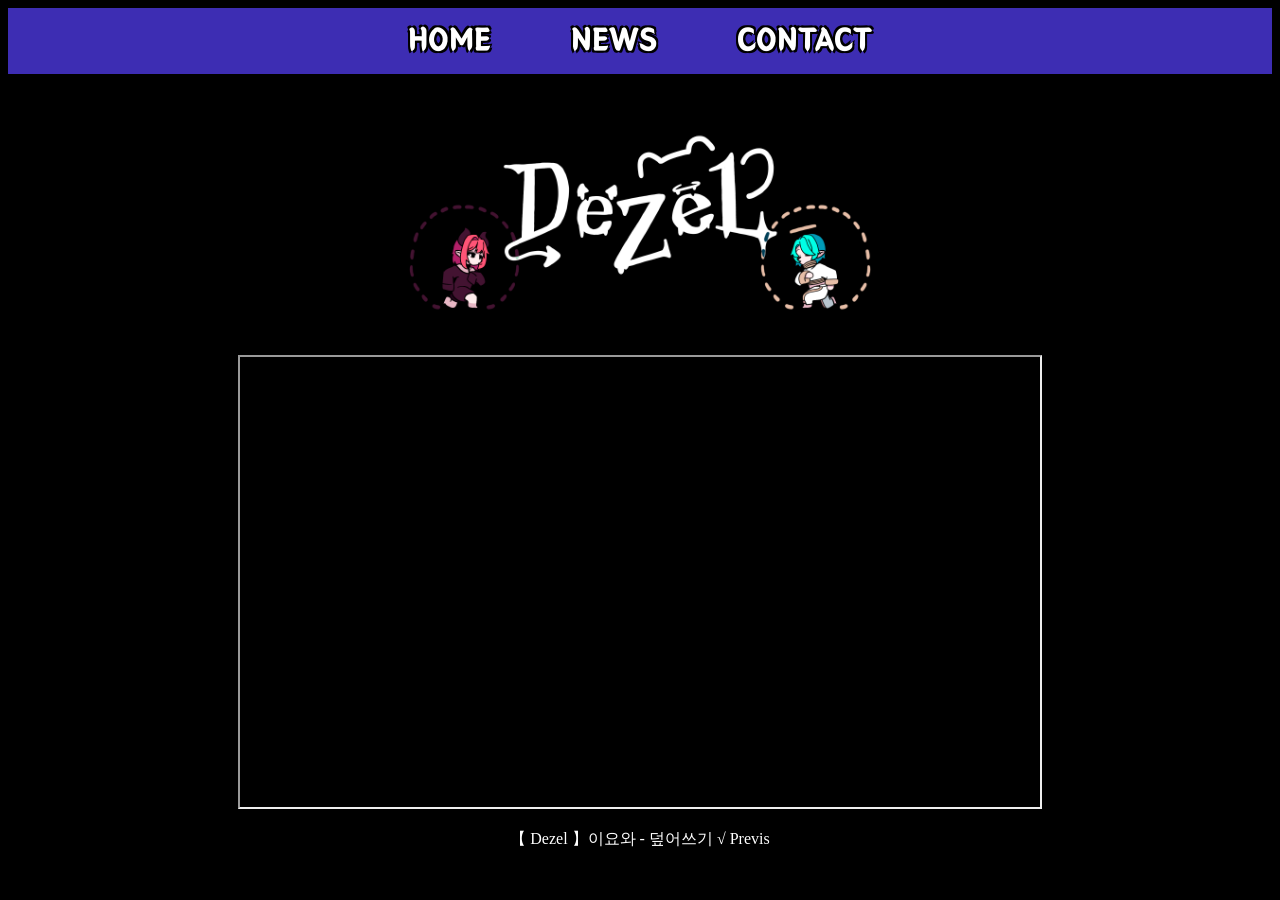
==== index.html @ 3fe67f1a "파일 재업" ====
<!DOCTYPE html>

<html lang="ko">

<head>
    <meta charset="UTF-8">
    <title>Dezel</title>
    <link rel="icon" href="images/12_Dezel-로고.png">
    <link rel="stylesheet" href="style.css">
</head>

<nav>
    <a href="index.html">HOME</a>
    <a href="news.html">NEWS</a>
    <a href="contact.html">CONTACT</a>
</nav>

<body>
    <img src="images/12_Dezel-로고_full.png" alt="Dezel logo">
</body>

<iframe
    width="800"
    height="450"
    src="https://www.youtube.com/embed/sHPjgaGrqE8?si=zjWC6r20Mu3MttjT"
    title="【 Dezel 】이요와 - 덮어쓰기 √ Previs"
    allow="accelerometer; autoplay; clipboard-write; encrypted-media; gyroscope; picture-in-picture; web-share"
    allowfullscreen>
</iframe>

<p>【 Dezel 】이요와 - 덮어쓰기 √ Previs</p>

</html>
---- style.css ----
@font-face {
    font-family: "BMEULJIRO.otf";
    src: url("fonts/BMEULJIRO.otf") format("opentype");
}

nav {
    background-color: #3d2db3;
    display: flex;
    justify-content: center;
    gap: 80px;
    padding: 15px;
}

nav a {
    font-family: "BMEULJIRO.otf", sans-serif;
    color: white;
    text-decoration: none;
    font-size: 32px;

    text-shadow:
        2px 2px 0 black,
        -2px 2px 0 black,
        2px -2px 0 black,
        -2px -2px 0 black;

}

img {
    display: block;
    width: 500px;
    margin: 0 auto;
}

body {
    text-align: center;
    background-color: black;
    color: white;
}
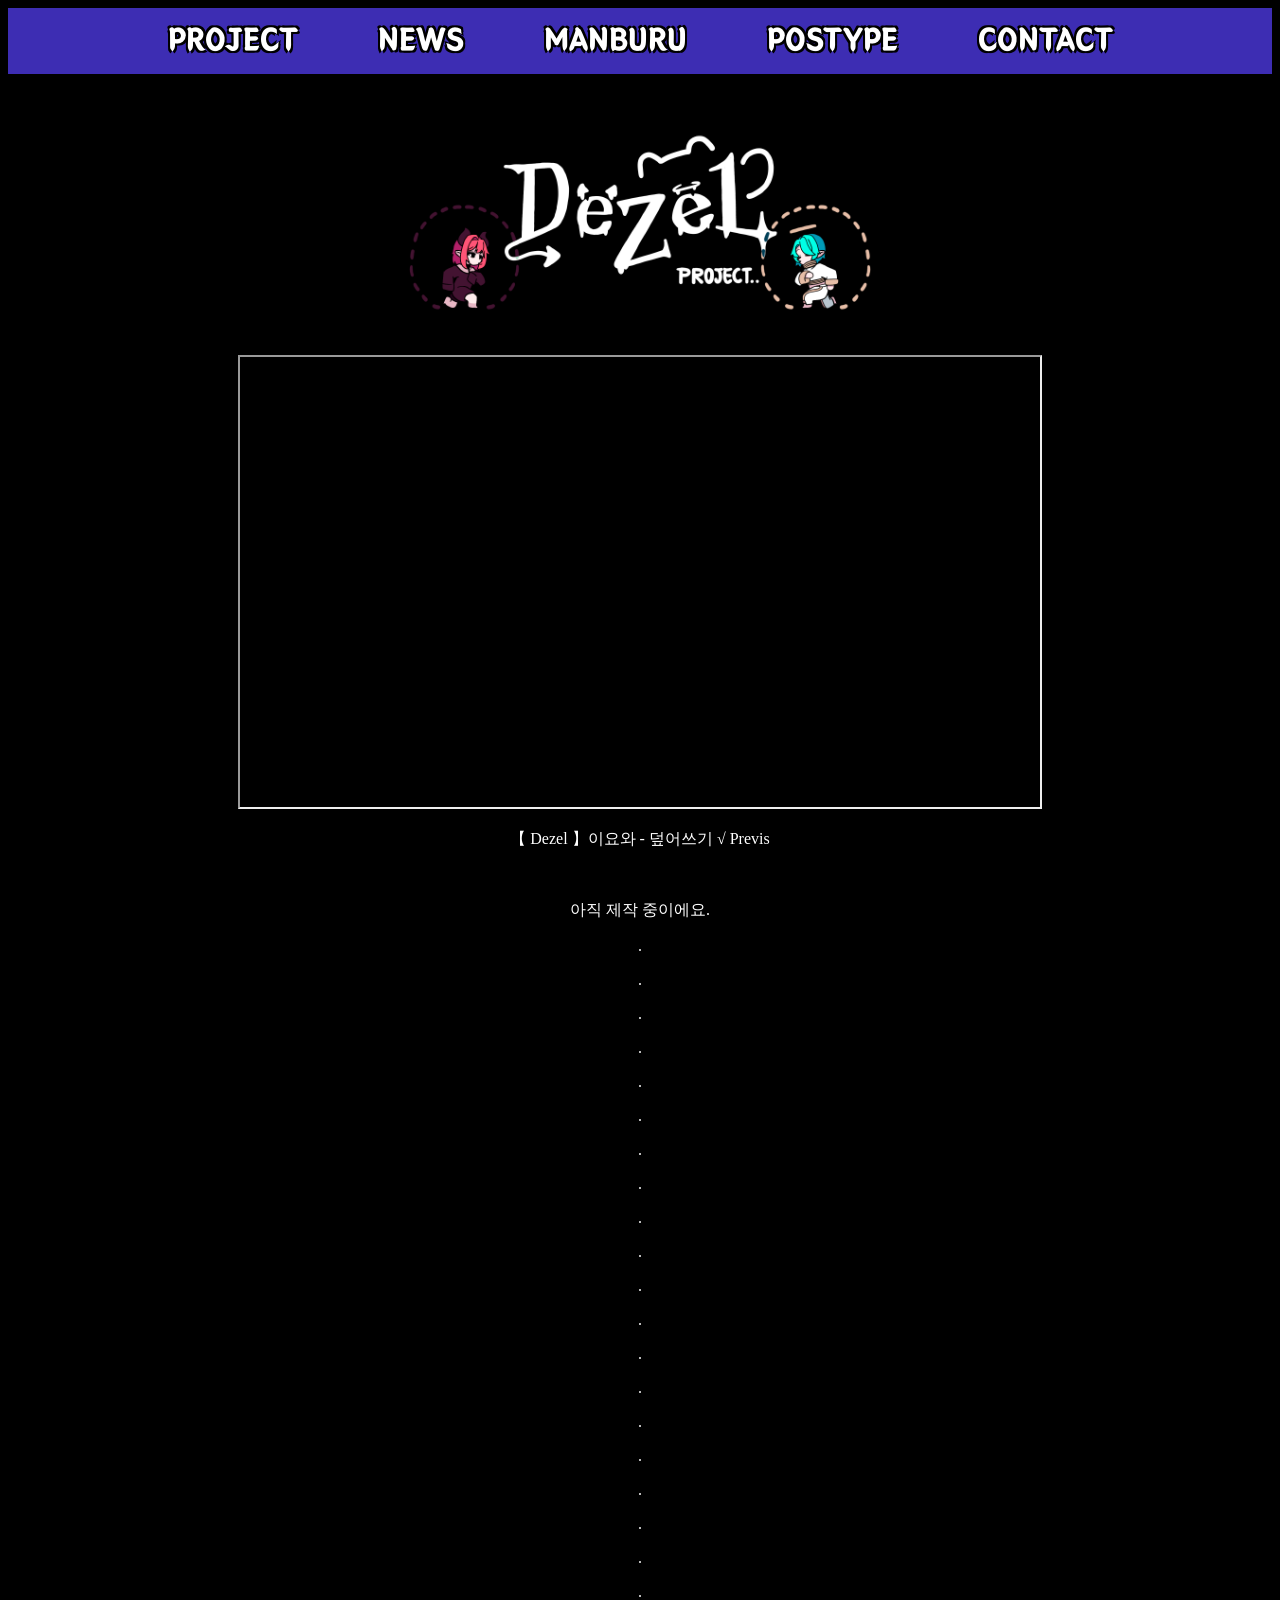
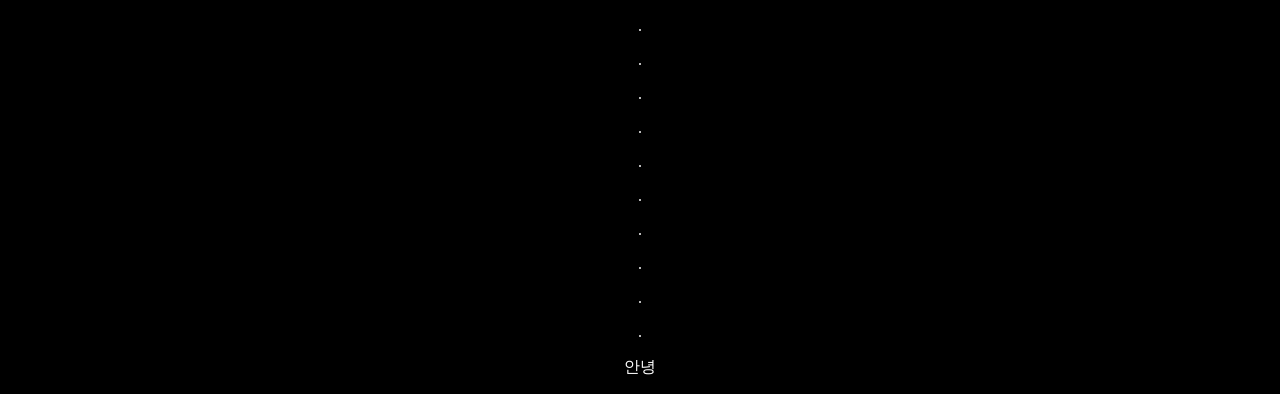
==== commit 434893b6: "수정" ====
--- a/index.html
+++ b/index.html
@@ -4,30 +4,68 @@
 
 <head>
     <meta charset="UTF-8">
-    <title>Dezel</title>
-    <link rel="icon" href="images/12_Dezel-로고.png">
+    <title>Dezel PROJECT</title>
+
+    <link rel="icon" href="images/Dezel_head.png">
     <link rel="stylesheet" href="style.css">
 </head>
 
-<nav>
-    <a href="index.html">HOME</a>
-    <a href="news.html">NEWS</a>
-    <a href="contact.html">CONTACT</a>
-</nav>
+<body>
 
-<body>
-    <img src="images/12_Dezel-로고_full.png" alt="Dezel logo">
+    <nav>
+        <a href="index.html">PROJECT</a>
+        <a href="news.html">NEWS</a>
+        <a href="https://www.youtube.com/@Manburu" target="_blank">MANBURU</a>
+        <a href="https://www.postype.com/@wasansyouknowit/post/22346355" target="_blank">POSTYPE</a>
+        <a href="contact.html">CONTACT</a>
+    </nav>
+
+    <img src="images/Dezel_full로고.png" alt="Dezel logo">
+
+    <iframe
+        width="800"
+        height="450"
+        src="https://www.youtube.com/embed/sHPjgaGrqE8?si=zjWC6r20Mu3MttjT"
+        title="【 Dezel 】이요와 - 덮어쓰기 √ Previs"
+        allow="accelerometer; autoplay; clipboard-write; encrypted-media; gyroscope; picture-in-picture; web-share"
+        allowfullscreen>
+    </iframe>
+
+    <p>【 Dezel 】이요와 - 덮어쓰기 √ Previs</p>
+    <br>
+    <p>아직 제작 중이에요.</p>
+    <p>.</p>
+    <p>.</p>
+    <p>.</p>
+    <p>.</p>
+    <p>.</p>
+    <p>.</p>
+    <p>.</p>
+    <p>.</p>
+    <p>.</p>
+    <p>.</p>
+    <p>.</p>
+    <p>.</p>
+    <p>.</p>
+    <p>.</p>
+    <p>.</p>
+    <p>.</p>
+    <p>.</p>
+    <p>.</p>
+    <p>.</p>
+    <p>.</p>
+    <p>.</p>
+    <p>.</p>
+    <p>.</p>
+    <p>.</p>
+    <p>.</p>
+    <p>.</p>
+    <p>.</p>
+    <p>.</p>
+    <p>.</p>
+    <p>.</p>
+    <p>안녕</p>
+
 </body>
 
-<iframe
-    width="800"
-    height="450"
-    src="https://www.youtube.com/embed/sHPjgaGrqE8?si=zjWC6r20Mu3MttjT"
-    title="【 Dezel 】이요와 - 덮어쓰기 √ Previs"
-    allow="accelerometer; autoplay; clipboard-write; encrypted-media; gyroscope; picture-in-picture; web-share"
-    allowfullscreen>
-</iframe>
-
-<p>【 Dezel 】이요와 - 덮어쓰기 √ Previs</p>
-
 </html>
--- a/style.css
+++ b/style.css
@@ -36,4 +36,12 @@
     text-align: center;
     background-color: black;
     color: white;
+}
+
+.news_last {
+    opacity: 0.5;
+}
+
+.font_BMEULJIRO {
+    font-family: "BMEULJIRO.otf", sans-serif;
 }
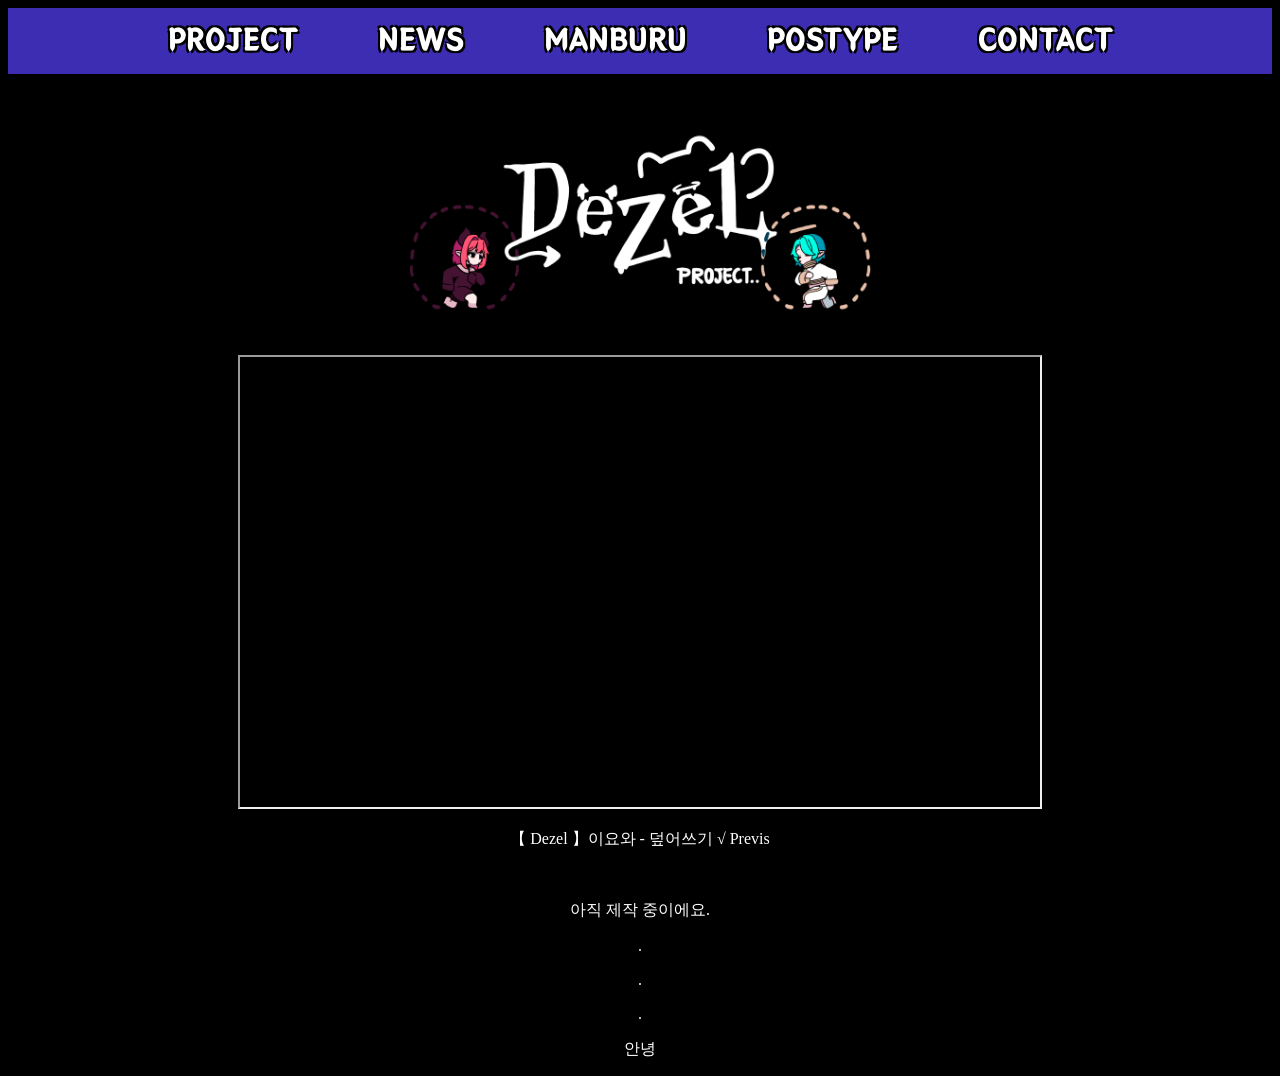
==== commit 1d1e7938: "모바일 버전 추가" ====
--- a/index.html
+++ b/index.html
@@ -4,6 +4,7 @@
 
 <head>
     <meta charset="UTF-8">
+    <meta name="viewport" content="width=device-width, initial-scale=1.0">
     <title>Dezel PROJECT</title>
 
     <link rel="icon" href="images/Dezel_head.png">
@@ -13,7 +14,7 @@
 <body>
 
     <nav>
-        <a href="index.html">PROJECT</a>
+        <a href="/">PROJECT</a>
         <a href="news.html">NEWS</a>
         <a href="https://www.youtube.com/@Manburu" target="_blank">MANBURU</a>
         <a href="https://www.postype.com/@wasansyouknowit/post/22346355" target="_blank">POSTYPE</a>
@@ -37,33 +38,6 @@
     <p>.</p>
     <p>.</p>
     <p>.</p>
-    <p>.</p>
-    <p>.</p>
-    <p>.</p>
-    <p>.</p>
-    <p>.</p>
-    <p>.</p>
-    <p>.</p>
-    <p>.</p>
-    <p>.</p>
-    <p>.</p>
-    <p>.</p>
-    <p>.</p>
-    <p>.</p>
-    <p>.</p>
-    <p>.</p>
-    <p>.</p>
-    <p>.</p>
-    <p>.</p>
-    <p>.</p>
-    <p>.</p>
-    <p>.</p>
-    <p>.</p>
-    <p>.</p>
-    <p>.</p>
-    <p>.</p>
-    <p>.</p>
-    <p>.</p>
     <p>안녕</p>
 
 </body>
--- a/style.css
+++ b/style.css
@@ -44,4 +44,28 @@
 
 .font_BMEULJIRO {
     font-family: "BMEULJIRO.otf", sans-serif;
+}
+
+@media (max-width: 600px) {
+    nav {
+        gap: 8px;
+        flex-wrap: nowrap;
+    }
+
+    nav a {
+        font-size: 18px;
+    }
+
+    img {
+        max-width: 100%;
+        width: auto;
+        height: auto;
+    }
+
+    iframe {
+        max-width: 100%;
+        width: 100%;
+        height: auto;
+        aspect-ratio: 16 / 9;
+    }
 }
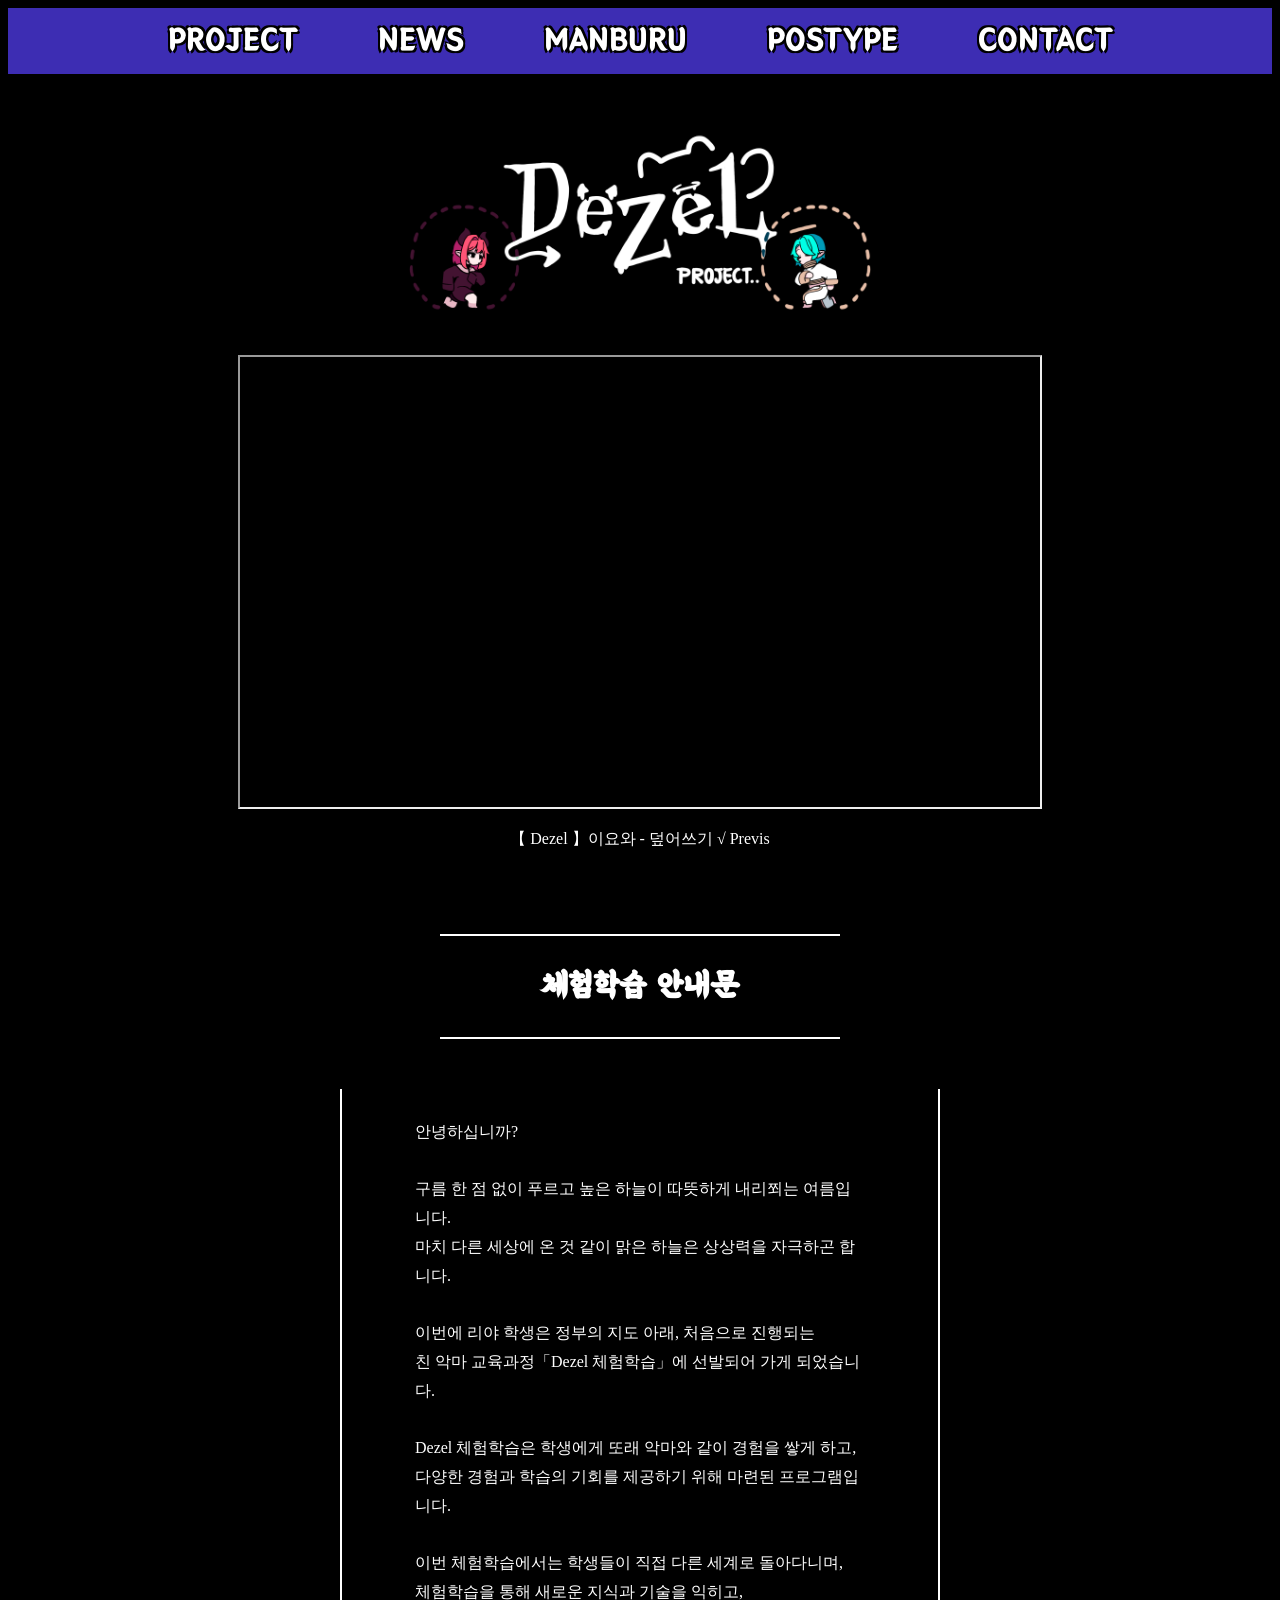
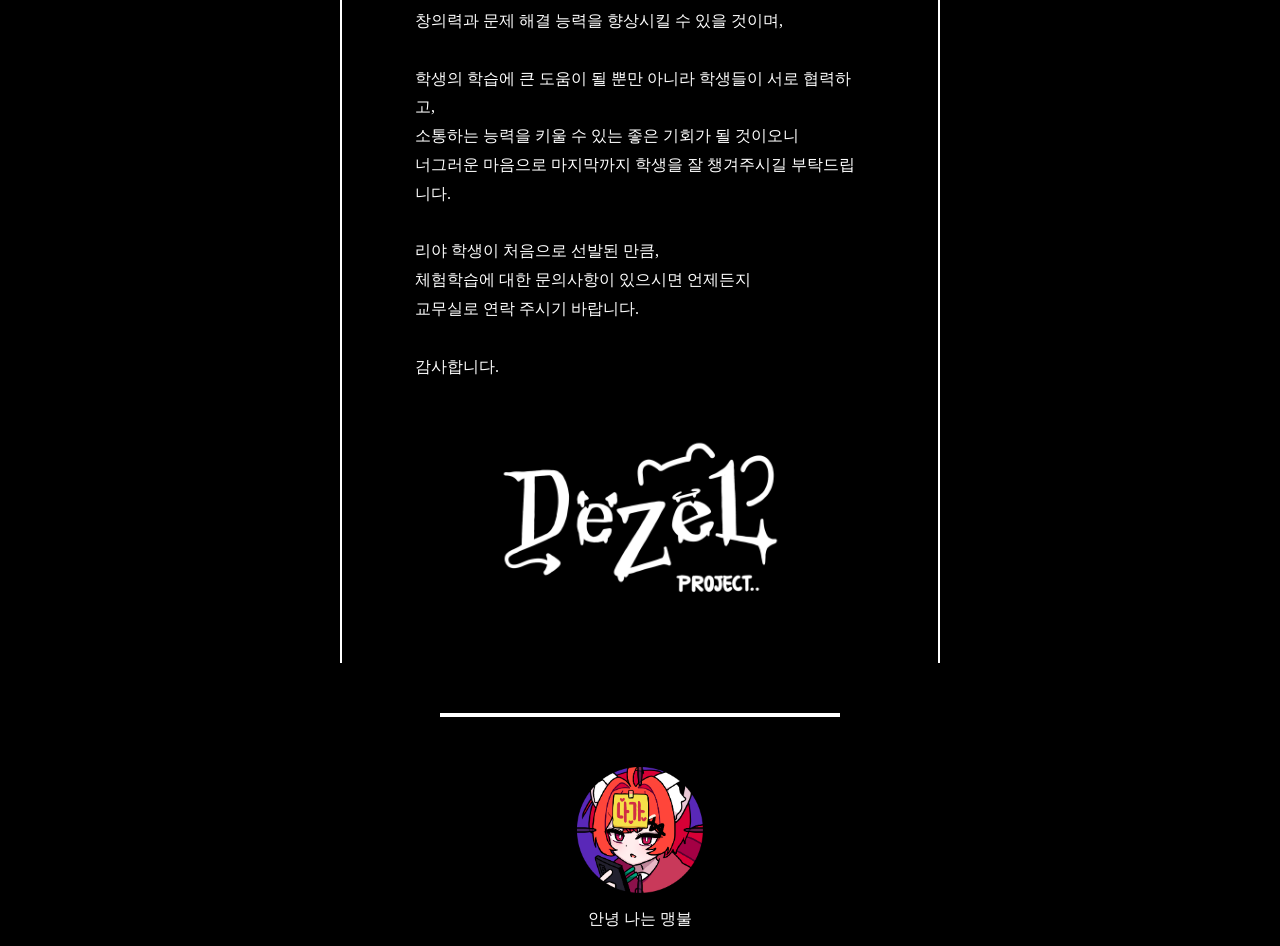
==== commit c230317e: "체험학습 안내문 추가" ====
--- a/index.html
+++ b/index.html
@@ -34,12 +34,40 @@
 
     <p>【 Dezel 】이요와 - 덮어쓰기 √ Previs</p>
     <br>
-    <p>아직 제작 중이에요.</p>
-    <p>.</p>
-    <p>.</p>
-    <p>.</p>
-    <p>안녕</p>
-
+    <div class="notice1">
+        <h1 class="font_BMEULJIRO">체험학습 안내문</h1>
+    </div>
+    <div class="notice2">
+        <br>
+        <p class="체험학습_안내문">안녕하십니까?</p>
+        <br>
+        <p class="체험학습_안내문">구름 한 점 없이 푸르고 높은 하늘이 따뜻하게 내리쬐는 여름입니다.</p>
+        <p class="체험학습_안내문">마치 다른 세상에 온 것 같이 맑은 하늘은 상상력을 자극하곤 합니다.</p>
+        <br>
+        <p class="체험학습_안내문">이번에 리야 학생은 정부의 지도 아래, 처음으로 진행되는</p>
+        <p class="체험학습_안내문">친 악마 교육과정「Dezel 체험학습」에 선발되어 가게 되었습니다.</p>
+        <br>
+        <p class="체험학습_안내문">Dezel 체험학습은 학생에게 또래 악마와 같이 경험을 쌓게 하고,</p>
+        <p class="체험학습_안내문">다양한 경험과 학습의 기회를 제공하기 위해 마련된 프로그램입니다.</p>
+        <br>
+        <p class="체험학습_안내문">이번 체험학습에서는 학생들이 직접 다른 세계로 돌아다니며,</p>
+        <p class="체험학습_안내문">체험학습을 통해 새로운 지식과 기술을 익히고,</p>
+        <p class="체험학습_안내문">창의력과 문제 해결 능력을 향상시킬 수 있을 것이며,</p>
+        <br>
+        <p class="체험학습_안내문">학생의 학습에 큰 도움이 될 뿐만 아니라 학생들이 서로 협력하고,</p>
+        <p class="체험학습_안내문">소통하는 능력을 키울 수 있는 좋은 기회가 될 것이오니</p>
+        <p class="체험학습_안내문">너그러운 마음으로 마지막까지 학생을 잘 챙겨주시길 부탁드립니다.</p>
+        <br>
+        <p class="체험학습_안내문">리야 학생이 처음으로 선발된 만큼,</p>
+        <p class="체험학습_안내문">체험학습에 대한 문의사항이 있으시면 언제든지</p>
+        <p class="체험학습_안내문">교무실로 연락 주시기 바랍니다.</p>
+        <br>
+        <p class="체험학습_안내문">감사합니다.</p>
+        <img src="images/Dezel_로고.png" alt="Dezel logo">
+    </div>
+    <div class="notice1"></div>
+    <img src="images/Dezel_head.png" alt="Dezel logo" class="Dezel_head">
+    <p>안녕 나는 맹불</p>
 </body>
 
 </html>
--- a/style.css
+++ b/style.css
@@ -32,6 +32,11 @@
     margin: 0 auto;
 }
 
+.Dezel_head {
+    width: 10%;
+    margin: 0 auto;
+}
+
 body {
     text-align: center;
     background-color: black;
@@ -46,14 +51,61 @@
     font-family: "BMEULJIRO.otf", sans-serif;
 }
 
+.notice1 {
+    width: 400px;
+    max-width: 90%;
+    margin: 50px auto;
+    padding: 0px;
+
+    border-top: 2px solid white;
+    border-bottom: 2px solid white;
+    box-sizing: border-box;
+
+    line-height: 1.8;
+
+}
+
+.notice2 {
+    width: 600px;
+    max-width: 90%;
+    margin: 50px auto;
+    padding: 0px;
+
+    border-left: 2px solid white;
+    border-right: 2px solid white;
+    box-sizing: border-box;
+
+    line-height: 1.8;
+
+}
+
+.체험학습_안내문 {
+    font-size: 16px;
+    justify-content: left;
+    text-align: left;
+    margin-left: 20px;
+    margin-right: 20px;
+    width: 450px;
+    margin: 0 auto;
+    line-height: 1.8;
+
+}
+
+
+
+
 @media (max-width: 600px) {
+    p {
+        font-size: 13px;
+    }
+
     nav {
         gap: 8px;
         flex-wrap: nowrap;
     }
 
     nav a {
-        font-size: 18px;
+        font-size: 15px;
     }
 
     img {
@@ -62,10 +114,52 @@
         height: auto;
     }
 
+    .Dezel_head {
+    width: 20%;
+    margin: 0 auto;
+    }
+
     iframe {
         max-width: 100%;
         width: 100%;
         height: auto;
         aspect-ratio: 16 / 9;
     }
+
+    .notice1 {
+        width: 80%;
+        max-width: 90%;
+        margin: 10px auto;
+        padding: 0px;
+
+        border-top: 2px solid white;
+        border-bottom: 2px solid white;
+        box-sizing: border-box;
+
+
+        line-height: 1.8;
+
+    }
+
+    .notice2 {
+        width: 100%;
+        max-width: 90%;
+        margin: 10px auto;
+        padding: 0px;
+
+        border-left: 2px solid white;
+        border-right: 2px solid white;
+        box-sizing: border-box;
+
+
+        line-height: 1.8;
+
+    }
+
+    .체험학습_안내문 {
+    font-size: 13px;
+    text-align: left;
+    width: 250px;
+    margin: 0 auto;
+}
 }
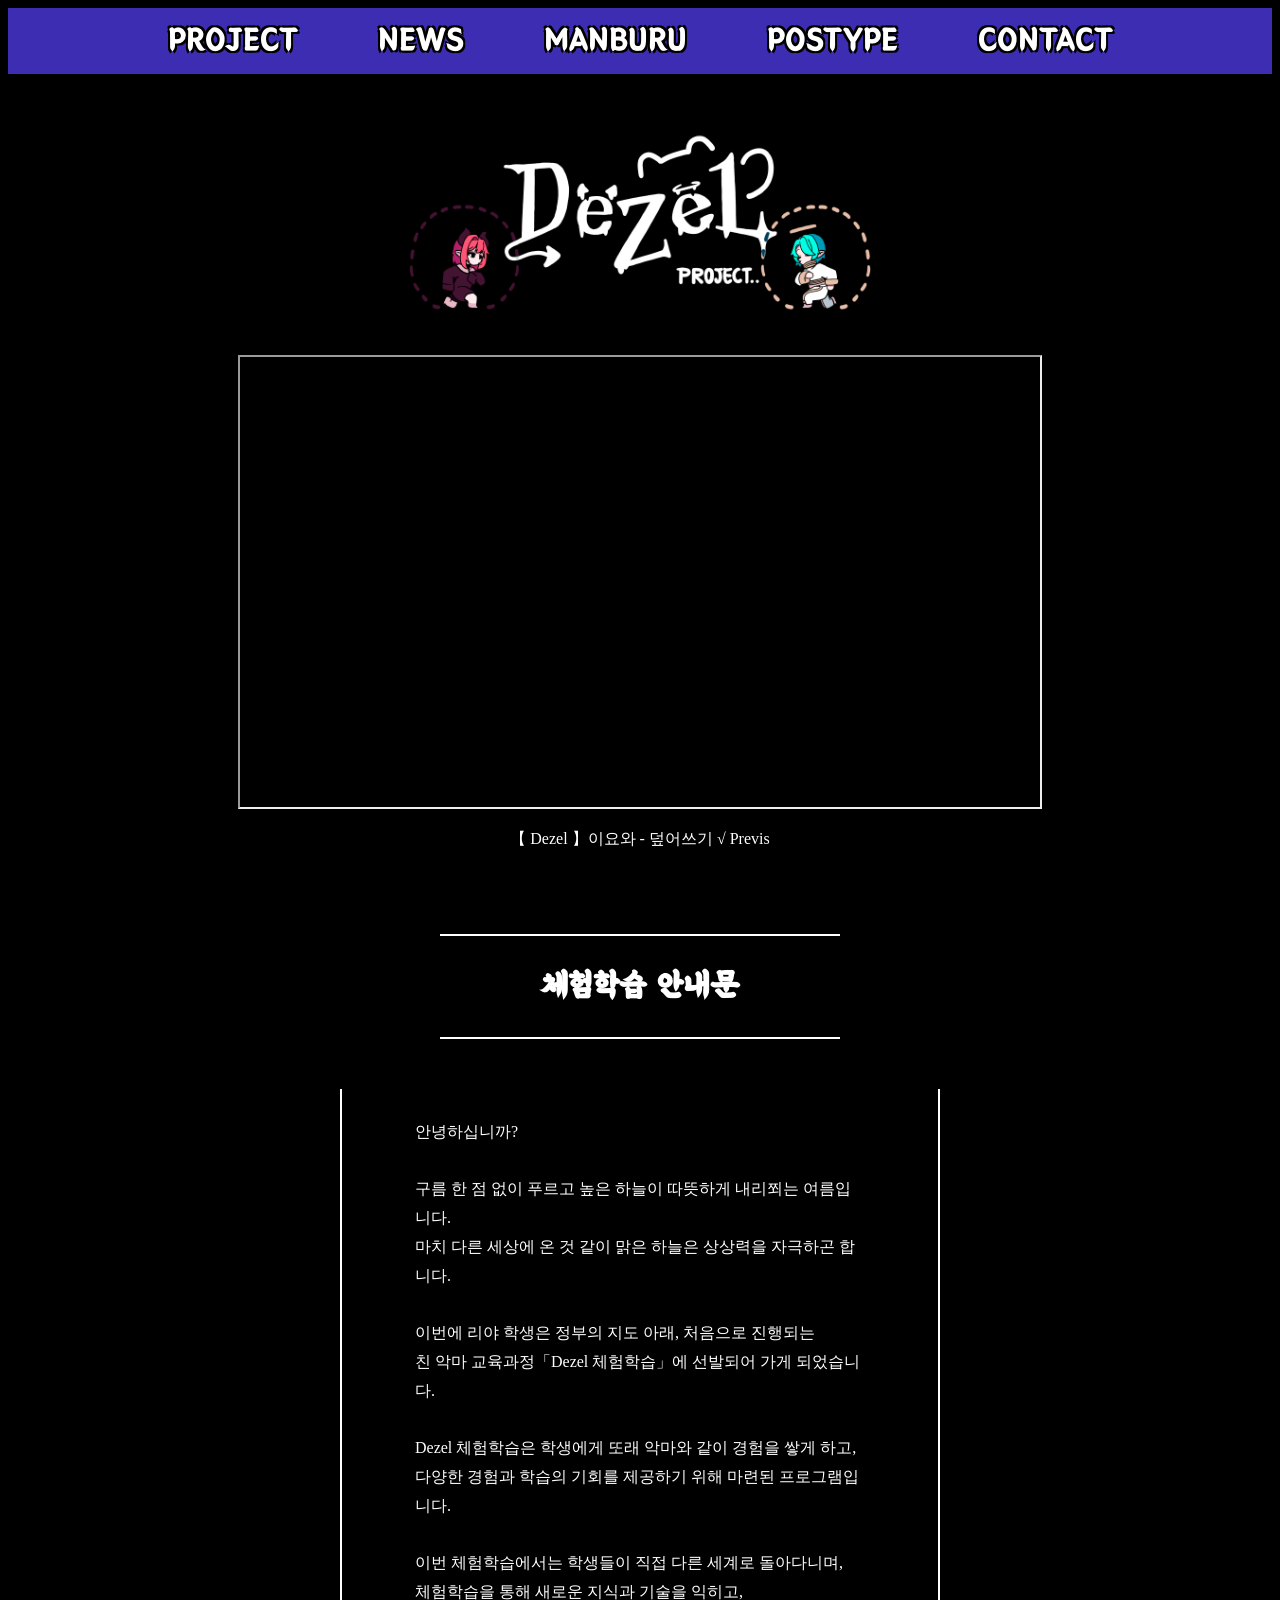
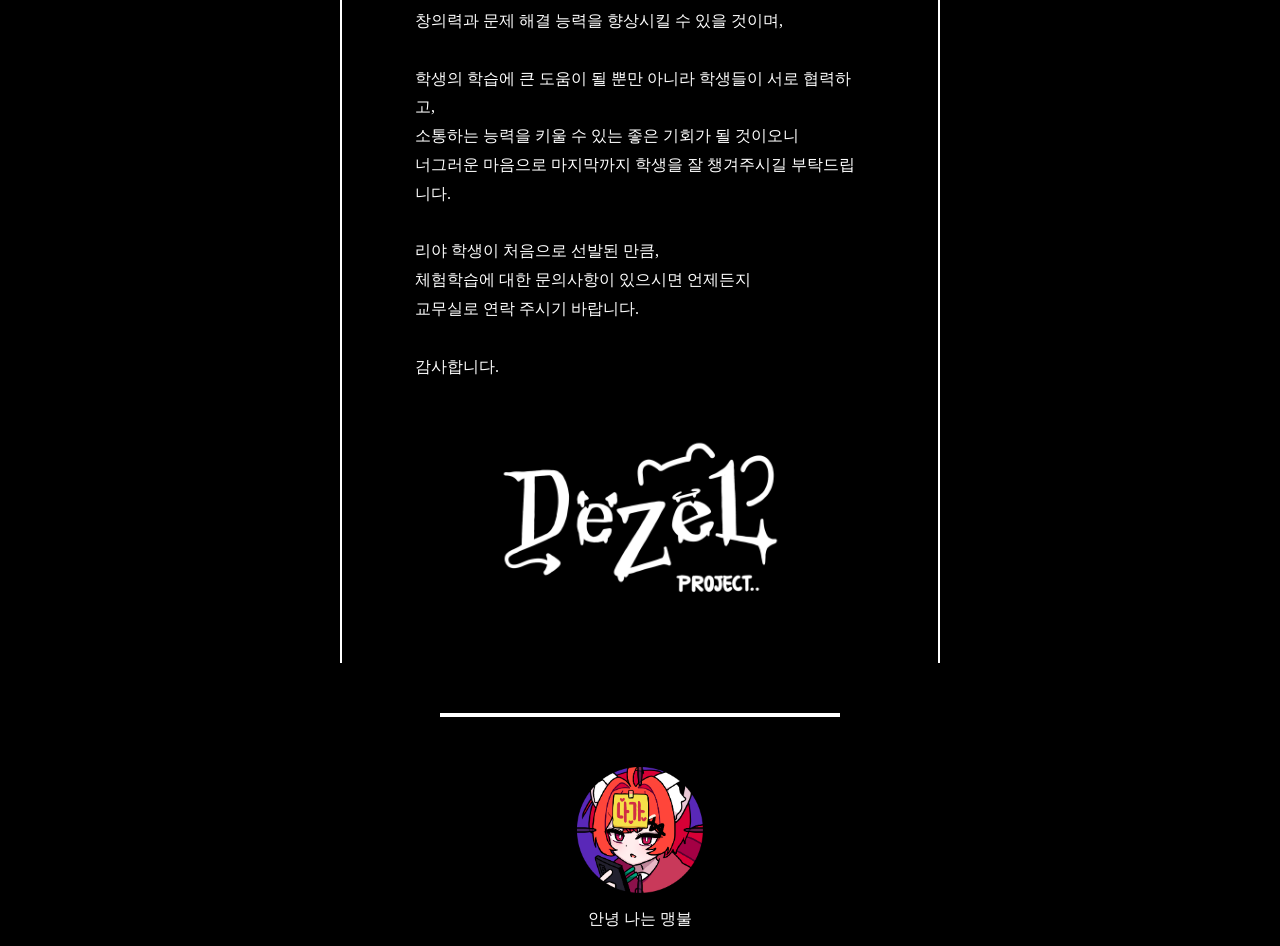
==== commit 3ee56295: "미리보기 수정" ====
--- a/index.html
+++ b/index.html
@@ -5,14 +5,23 @@
 <head>
     <meta charset="UTF-8">
     <meta name="viewport" content="width=device-width, initial-scale=1.0">
+
     <title>Dezel PROJECT</title>
+
+    <meta property="og:title" content="Dezel PROJECT">
+    <meta property="og:description" content="Dezel PROJECT">
+    <meta property="og:image" content="images/Dezel_full로고_검은바탕.png">
+    <meta property="og:image:type" content="image/png">
+    <meta property="og:image:width" content="1200">
+    <meta property="og:image:height" content="630">
+    <meta property="og:url" content="https://dezel-project.com/">
+    <meta property="og:type" content="website">
 
     <link rel="icon" href="images/Dezel_head.png">
     <link rel="stylesheet" href="style.css">
 </head>
 
 <body>
-
     <nav>
         <a href="/">PROJECT</a>
         <a href="news.html">NEWS</a>
@@ -21,7 +30,7 @@
         <a href="contact.html">CONTACT</a>
     </nav>
 
-    <img src="images/Dezel_full로고.png" alt="Dezel logo">
+    <img src="images/Dezel_full로고_검은바탕.png" alt="Dezel logo">
 
     <iframe
         width="800"
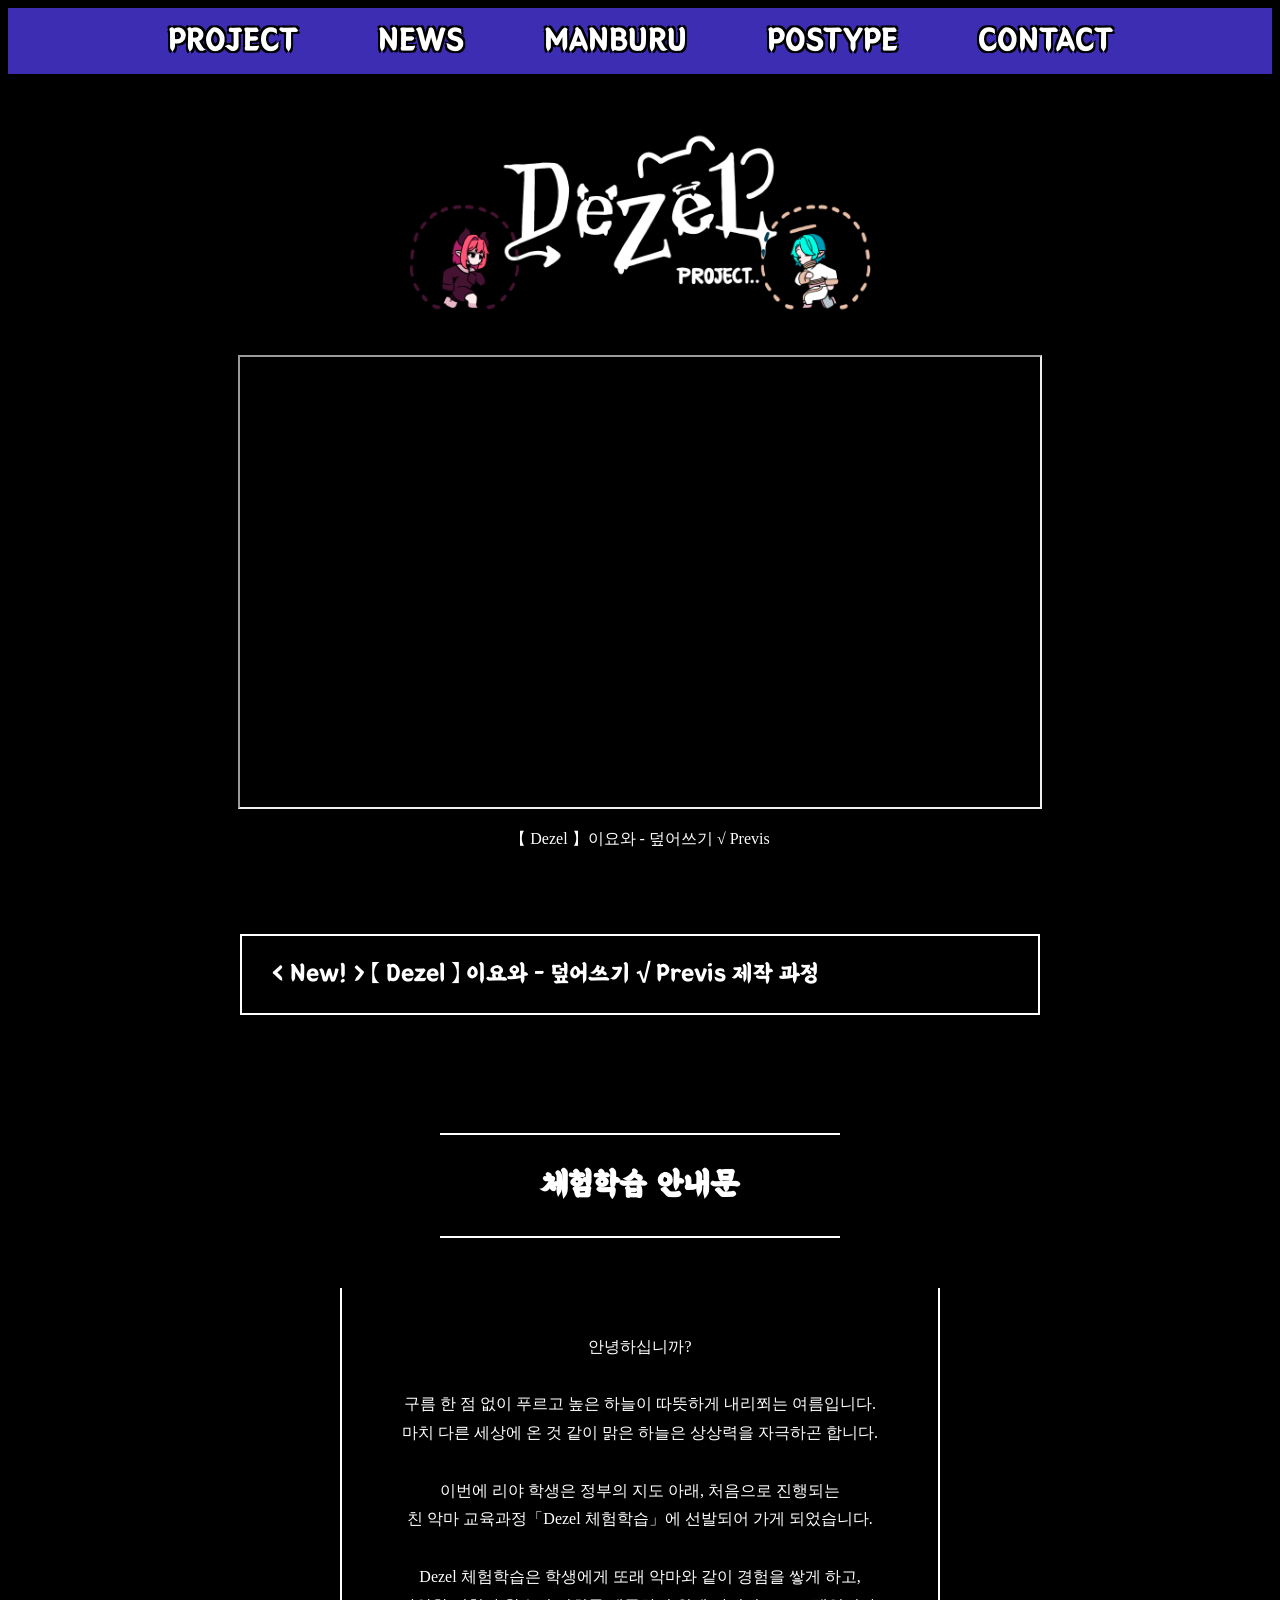
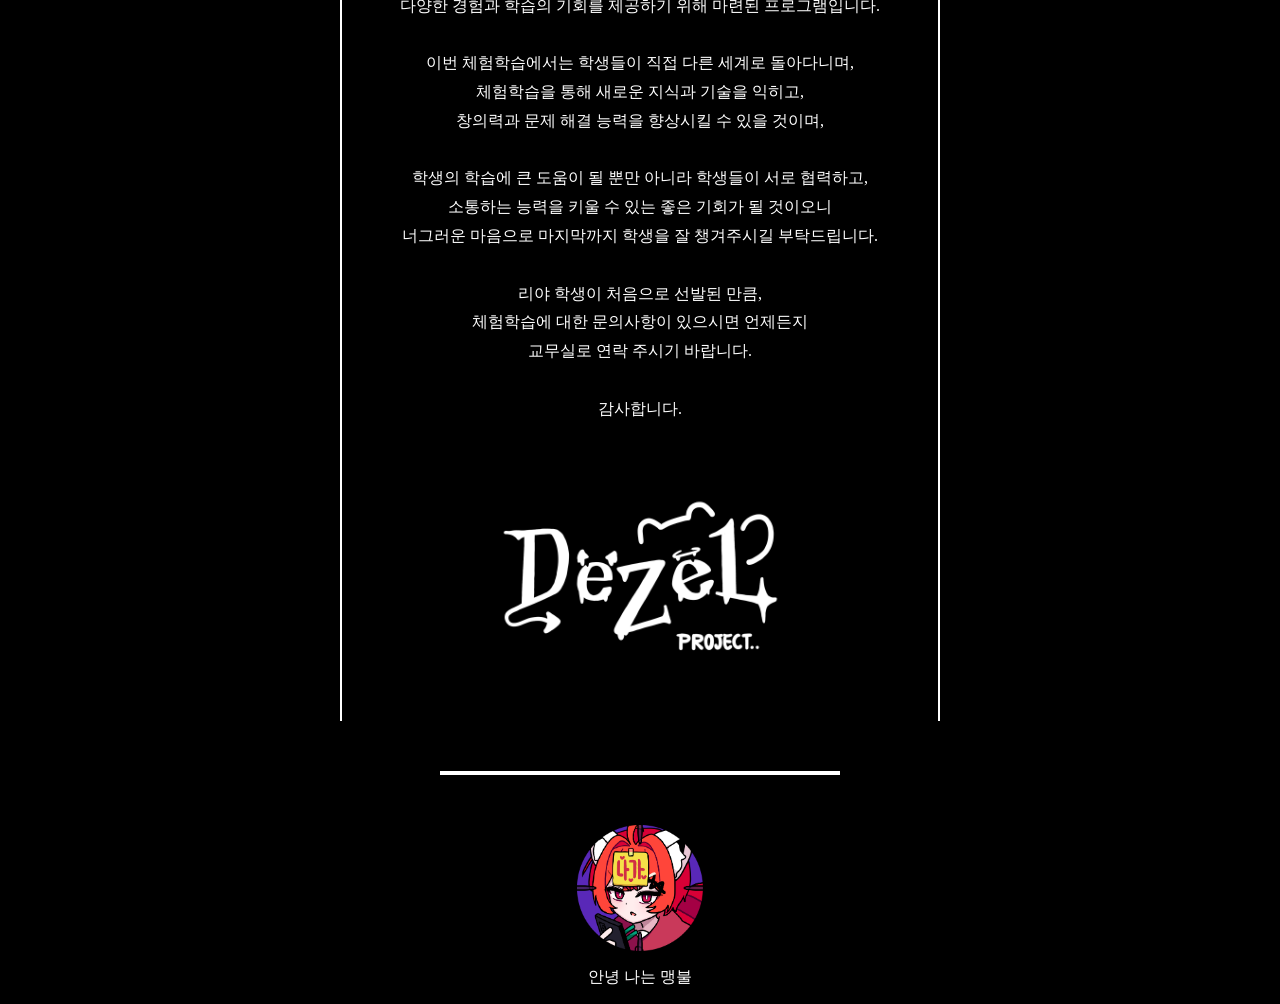
==== commit c1cb2bcd: "프리비즈 제작 과정 추가" ====
--- a/index.html
+++ b/index.html
@@ -43,35 +43,41 @@
 
     <p>【 Dezel 】이요와 - 덮어쓰기 √ Previs</p>
     <br>
+    <div class="news_list">
+        <a href="news/previs.html" class="news_list_item">< New! > 【 Dezel 】 이요와 - 덮어쓰기 √ Previs 제작 과정</a>
+    </div>
+    <br>
     <div class="notice1">
         <h1 class="font_BMEULJIRO">체험학습 안내문</h1>
     </div>
     <div class="notice2">
         <br>
-        <p class="체험학습_안내문">안녕하십니까?</p>
-        <br>
-        <p class="체험학습_안내문">구름 한 점 없이 푸르고 높은 하늘이 따뜻하게 내리쬐는 여름입니다.</p>
-        <p class="체험학습_안내문">마치 다른 세상에 온 것 같이 맑은 하늘은 상상력을 자극하곤 합니다.</p>
-        <br>
-        <p class="체험학습_안내문">이번에 리야 학생은 정부의 지도 아래, 처음으로 진행되는</p>
-        <p class="체험학습_안내문">친 악마 교육과정「Dezel 체험학습」에 선발되어 가게 되었습니다.</p>
-        <br>
-        <p class="체험학습_안내문">Dezel 체험학습은 학생에게 또래 악마와 같이 경험을 쌓게 하고,</p>
-        <p class="체험학습_안내문">다양한 경험과 학습의 기회를 제공하기 위해 마련된 프로그램입니다.</p>
-        <br>
-        <p class="체험학습_안내문">이번 체험학습에서는 학생들이 직접 다른 세계로 돌아다니며,</p>
-        <p class="체험학습_안내문">체험학습을 통해 새로운 지식과 기술을 익히고,</p>
-        <p class="체험학습_안내문">창의력과 문제 해결 능력을 향상시킬 수 있을 것이며,</p>
-        <br>
-        <p class="체험학습_안내문">학생의 학습에 큰 도움이 될 뿐만 아니라 학생들이 서로 협력하고,</p>
-        <p class="체험학습_안내문">소통하는 능력을 키울 수 있는 좋은 기회가 될 것이오니</p>
-        <p class="체험학습_안내문">너그러운 마음으로 마지막까지 학생을 잘 챙겨주시길 부탁드립니다.</p>
-        <br>
-        <p class="체험학습_안내문">리야 학생이 처음으로 선발된 만큼,</p>
-        <p class="체험학습_안내문">체험학습에 대한 문의사항이 있으시면 언제든지</p>
-        <p class="체험학습_안내문">교무실로 연락 주시기 바랍니다.</p>
-        <br>
-        <p class="체험학습_안내문">감사합니다.</p>
+        <p class="체험학습 안내문">
+            안녕하십니까?<br>
+            <br>
+            구름 한 점 없이 푸르고 높은 하늘이 따뜻하게 내리쬐는 여름입니다.<br>
+            마치 다른 세상에 온 것 같이 맑은 하늘은 상상력을 자극하곤 합니다.<br>
+            <br>
+            이번에 리야 학생은 정부의 지도 아래, 처음으로 진행되는<br>
+            친 악마 교육과정「Dezel 체험학습」에 선발되어 가게 되었습니다.<br>
+            <br>
+            Dezel 체험학습은 학생에게 또래 악마와 같이 경험을 쌓게 하고,<br>
+            다양한 경험과 학습의 기회를 제공하기 위해 마련된 프로그램입니다.<br>
+            <br>
+            이번 체험학습에서는 학생들이 직접 다른 세계로 돌아다니며,<br>
+            체험학습을 통해 새로운 지식과 기술을 익히고,<br>
+            창의력과 문제 해결 능력을 향상시킬 수 있을 것이며,<br>
+            <br>
+            학생의 학습에 큰 도움이 될 뿐만 아니라 학생들이 서로 협력하고,<br>
+            소통하는 능력을 키울 수 있는 좋은 기회가 될 것이오니<br>
+            너그러운 마음으로 마지막까지 학생을 잘 챙겨주시길 부탁드립니다.<br>
+            <br>
+            리야 학생이 처음으로 선발된 만큼,<br>
+            체험학습에 대한 문의사항이 있으시면 언제든지<br>
+            교무실로 연락 주시기 바랍니다.<br>
+            <br>
+            감사합니다.
+        </p>
         <img src="images/Dezel_로고.png" alt="Dezel logo">
     </div>
     <div class="notice1"></div>
--- a/style.css
+++ b/style.css
@@ -45,6 +45,32 @@
 
 .news_last {
     opacity: 0.5;
+}
+
+.news_list {
+    width: 800px;
+    max-width: 90%;
+    margin: 50px auto;
+}
+
+.news_list_item {
+    display: block;
+
+    padding: 25px 30px;
+    margin-bottom: 20px;
+    border: 2px solid white;
+
+    color: white;
+    text-decoration: none;
+
+    text-align: left;
+    font-family: "BMEULJIRO.otf", sans-serif;
+    font-size: 24px;
+}
+
+.news_list_item:hover {
+    background-color: #white;
+    color: #3d2db3;
 }
 
 .font_BMEULJIRO {
@@ -88,9 +114,19 @@
     width: 450px;
     margin: 0 auto;
     line-height: 1.8;
-
-}
-
+}
+
+.글 {
+    font-size: 16px;
+    justify-content: left;
+    text-align: left;
+    margin-left: 20px;
+    margin-right: 20px;
+    width: 400px;
+    margin: 0 auto;
+    line-height: 1.8;
+
+}
 
 
 
@@ -115,8 +151,8 @@
     }
 
     .Dezel_head {
-    width: 20%;
-    margin: 0 auto;
+        width: 20%;
+        margin: 0 auto;
     }
 
     iframe {
@@ -157,9 +193,16 @@
     }
 
     .체험학습_안내문 {
-    font-size: 13px;
-    text-align: left;
-    width: 250px;
-    margin: 0 auto;
-}
+        font-size: 13px;
+        text-align: left;
+        width: 250px;
+        margin: 0 auto;
+    }
+
+    .글 {
+        font-size: 13px;
+        text-align: left;
+        width: 250px;
+        margin: 0 auto;
+    }
 }
